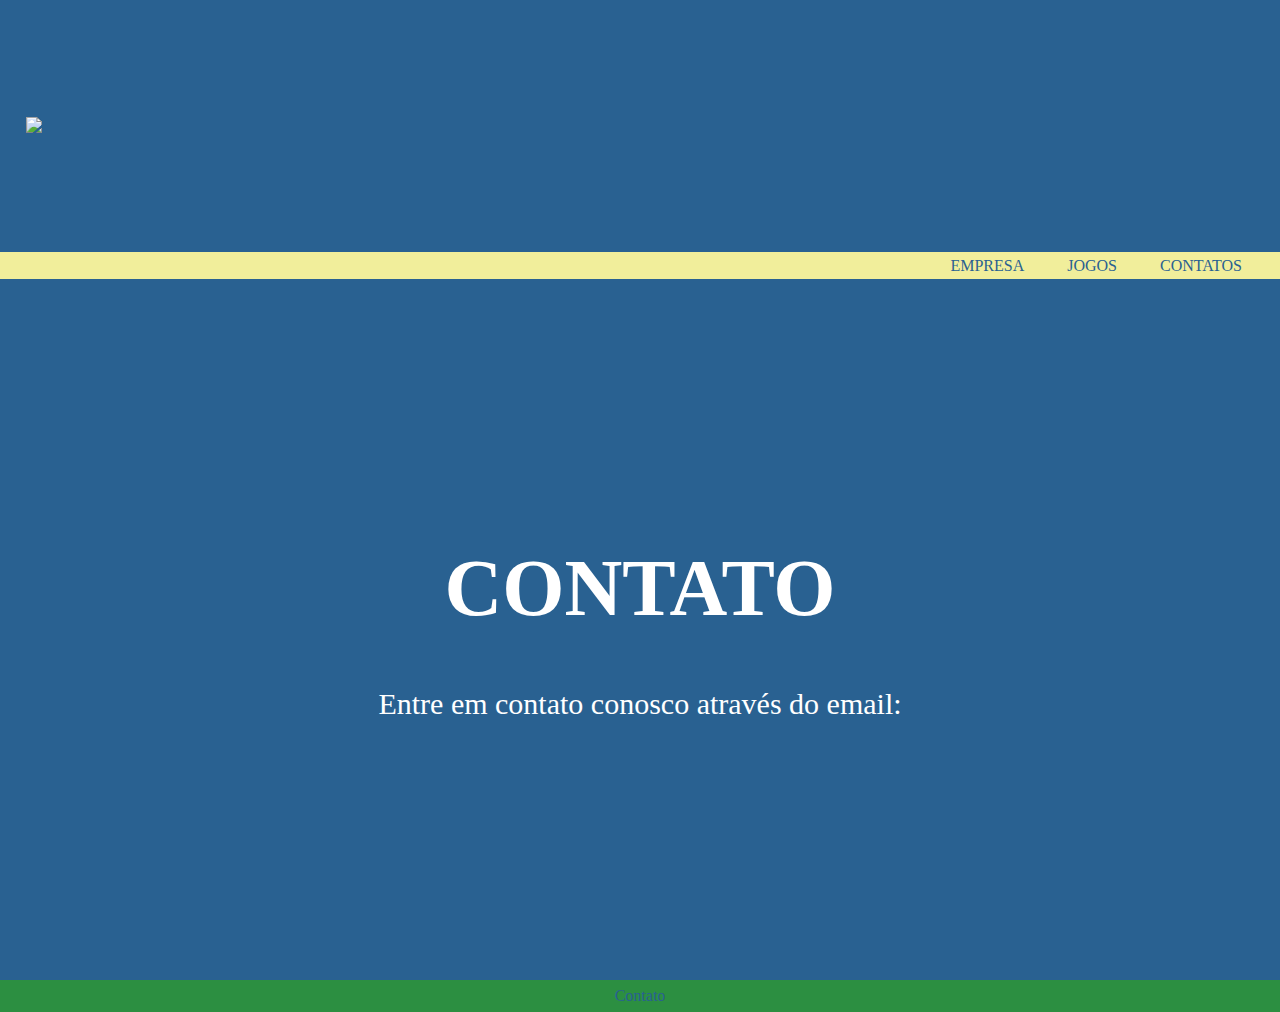
==== contato.html @ 1e47cfd8 "Add files via upload" ====
<!doctype html>
<html>
<head>
<meta charset="utf-8">
<title>pororoca</title>
	<link rel="stylesheet" href="index.css">
</head>

<body>
<table>
  <tbody>
    <tr>
      <td class="topo">
		<table>
		  <tbody>
			<tr>
			  <td id="idlogo">
				  <a href="index.html" target="_self"><img src="img/logo_pororoca.png" alt="Pororoca" width="200" height="200"></a>
			  </td>
			  <td class="banner">				  
			  </td>
			</tr>
		  </tbody>
		</table>

	  </td>
    </tr>
    <tr>
      <td class="menu_01">
		  <nav>
			  <ul>
				  <li class="nav"><a href="empresa.html" target="_self" class="nav">EMPRESA</a></li>
				  <li><a href="jogos.html" target="_self" class="nav">JOGOS</a></li>
				  <li><a href="contato.html" target="_self" class="nav">CONTATOS</a></li>
			  </ul>
		  </nav>
	  </td>
    </tr>
    <tr>
      <td class="conteudo">
		  <h1>CONTATO</h1>
		  <p>Entre em contato conosco através do email:</p>
		  <a href="mailto:contato.pororoca@gmail.com">contato.pororoca@gmail.com</a>
	  </td>
    </tr>
    <tr>
      <td class="rodape">
		  <a href="mailto:contato.pororoca@gmail.com">Contato</a>
	  </td>
    </tr>
  </tbody>
</table>

</body>
</html>
---- index.css ----
body {
	margin: 0px;
	border: 0px;
	background-color: none;
	border-color: none;
	cellspacing: 0px;
}

/*topo*/
table {
	width: 100%;
	border-spacing: 0px;
}
.topo {
	background-color: #296191;
	height: 250px;
}
#idlogo {
	padding: 25px;
	width: 200px;
}
#topo_banner{
	
}

/*menu*/
.menu_01 {
	background: #f1ee9b;
	text-align: right;
	height: 25px;
	}
	ul {
		list-style-type: none;
		text-align: right;
		margin: 0px;
    	background-color:#f1ee9b;
		border-radius: 0px;
}
	li {
		display: inline;
		padding: 2px;
    	background-color:#f1ee9b;
    	color: #4D43C7;
    	text-decoration: none;
    	border-bottom: 0px;
		margin-top: 0px;
		margin-bottom: 0px;
		margin-left: 0px;
		margin-right: 35px;
	   }
a:link {
	color: #296191;
	text-decoration: none;
	   }

/*conteudo*/
.conteudo {
	background-color: #296191;
	padding-top: 0px;
	height: 700px;
	margin: 0px;
	border: 0px;
}
	h1 {
	text-align: center;
	font-size: 80px;
	color: #ffffff;
}
	h2 {
	text-align: center;
	font-size: 40px;
	color: #ffffff;
}
	p {
	border: none;
	color: #ffffff;
	text-align: center;
	padding-left: 80px;
	padding-right: 80px;
	font-size: 30px;
	}
.jogos_table {
	width: 720px;
	padding-top: 30px;
	border: 0px;
	margin-right:auto;
	margin-left:auto;
}
.jogos_table_txt {
	background-color: #2c8f41;
	border-radius: 200px;
	color: #ffffff;
	text-align: center
}
.jogos_txt {
	text-align: center;
	padding-left: 30px;
	padding-right: 30px;
	font-size: 20px;
}
.jogos_img {
	border-radius: 200px;
	margin-right: 15px;
	margin-left: 15px;

}
/*rodape*/
.rodape {
	background-color: #2c8f41;
	text-align: center;
	height: 30px;
	margin: 0px;
	border: 0px;
	cellpadding: 0px;
	cellspacing: 0px;
}
/*.menuborda {
	background-color: #f1ee9b;
}
.bordapagina {
	background-color: none;
	border: none;
}
.contatotext {
	text-align: center;
}
.text {
	text-align: center;
}
.borda {
	border: none;
}
.bordars {
	border: none;
}
.bordaimg {
	border: none;
}
.sadasd {
	border-radius: 100px;
}
.caixa {
	background-color: #296191;
	border: none;
	color: #ffffff;
	text-align: center;
	padding-bottom: 24%;
	padding-left: 80px;
	padding-right: 80px;
	font-size: 30px;
	}
.contato {
	background-color: #2c8f41;
	text-align: center;
}
.contatotext {
	text-align: center;
}
.bordas {
	background-color: none;
	border:none;
}
.aqua {
	background-color: #296191;
}
.menu {
	background-color: #f1ee9b;
}
.boddyyy {
	border: none;
	margin: 0px;
	background-color: none;
}
.taa {
	border: none;
}
.eoq {
	border: none;
}
.borderimg {
	border: none;
}
.SS {
	background-color: #296191;
}

.FIM { 
	background-color: #2c8f41;
	text-align: center;
	color: #4D43C7;
	border: none;
}
.light {
	background-color: #2c8f41;
	border-radius: 200px;
	color: #ffffff;
	text-align: center
}
.Chamas {
	background-color: #2c8f41;
	border-radius: 200px;
	color: #ffffff;
	text-align: center
}
.ECO {
	background-color: #2c8f41;
	border-radius: 200px;
	color: #ffffff;
	text-align: center
}
.Mine {
	background-color: #2c8f41;
	border-radius: 200px;
	color: #ffffff;
	text-align: center
}
.menu {
	background-color: #f1ee9b;
	border: none;
}
.Leopoldo {
	background-color: #31C34B;
	border-color: #C9E119;;
}
.leopoldo2 {
	background-color: #296191;
	border-color: #C9E119;
}
.leopoldo3 {
	background-color: #296191;
	border-color: none;
}
.Bordas {
	background-color: none;
	border: none;
}
.leopoldo4 {
	background-color: #296191;
	border: none;
	
}
.chamas2 {
	border: none;
}
.ECO2 {
	border: none;
}
.Mine2 {
	border: none;
}
.text1 {
	padding-left: 30px;
}
.text11 {
	text-align: center;
	padding-left: 30px;
	padding-right: 30px;
}
.text2 {
	text-align: right;
	padding-right: 30px;
}
.text22 {
	text-align: center;
	padding-right: 30px;
	padding-left: 30px;
}


.text3 {
	padding-left: 30px;
}
.text33 {
	padding-right: 30px;
	padding-left: 30px;
}

.text4 {
	text-align: right;
	padding-right: 30px;
}
.text44 {
	text-align: center;
	padding-right: 30px;
	padding-left: 30px;
}
.mineimg {	
	border-radius: 200px;
	margin-left: 15px;
	}
.mineborder {
	border: none;
}
.ecoborder {
	border: none;
}
.ecoimg {
	border-radius: 200px;
	margin-right: 15px;
}
.chamasborder {
	border: none;
}
.chamasimg {
	border-radius: 200px;
	margin-left: 15px;
}

.lightimg {
	border-radius: 200px;
	margin-right: 15px;
}
.lightborder {
	border: none;
}


.aqua {
	background-color: #296191;
	border: none;
}
.boddyy {
	margin: 0px;
	
}
.caixa {
	background-color: #296191;
	border: none;
	color: #FFFFFF;
	text-align: center;
	font-size: 30px;
	padding-bottom: 24%;
}
.contato {
	background-color: #2c8f41;
	text-align: center;
	color: #4D43C7;
	}

.bordas {
	background-color: none;
	border-color: none;
	
}
.aqua {
	background-color: #296191;
	border: none;
}
.menu {
	background-color: #f1ee9b;
	border: none;
}
.doidera {
	border: none;
	
}
.borda {
	border: none;
}
.imgborda {
	border: none;
}
.boddyyy {
	border: none;
	margin: 0px;
}
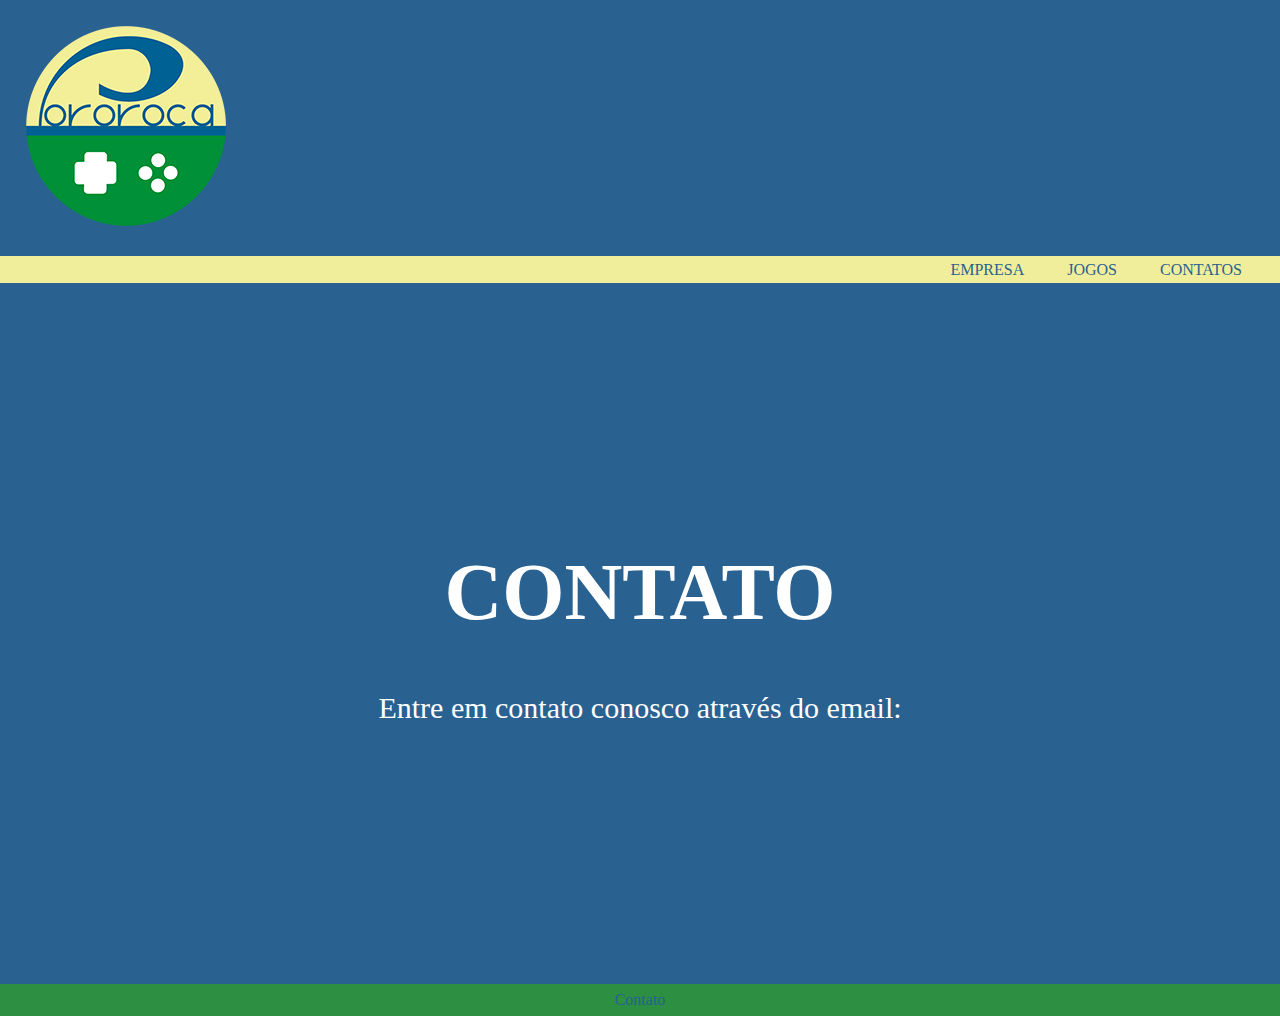
==== commit 73b039f7: "Add files via upload" ====
--- a/contato.html
+++ b/contato.html
@@ -15,7 +15,7 @@
 		  <tbody>
 			<tr>
 			  <td id="idlogo">
-				  <a href="index.html" target="_self"><img src="img/logo_pororoca.png" alt="Pororoca" width="200" height="200"></a>
+				  <a href="index.html" target="_self"><img src="logo_pororoca.png" alt="Pororoca" width="200" height="200"></a>
 			  </td>
 			  <td class="banner">				  
 			  </td>
--- a/index.css
+++ b/index.css
@@ -113,254 +113,4 @@
 	border: 0px;
 	cellpadding: 0px;
 	cellspacing: 0px;
-}
-/*.menuborda {
-	background-color: #f1ee9b;
-}
-.bordapagina {
-	background-color: none;
-	border: none;
-}
-.contatotext {
-	text-align: center;
-}
-.text {
-	text-align: center;
-}
-.borda {
-	border: none;
-}
-.bordars {
-	border: none;
-}
-.bordaimg {
-	border: none;
-}
-.sadasd {
-	border-radius: 100px;
-}
-.caixa {
-	background-color: #296191;
-	border: none;
-	color: #ffffff;
-	text-align: center;
-	padding-bottom: 24%;
-	padding-left: 80px;
-	padding-right: 80px;
-	font-size: 30px;
-	}
-.contato {
-	background-color: #2c8f41;
-	text-align: center;
-}
-.contatotext {
-	text-align: center;
-}
-.bordas {
-	background-color: none;
-	border:none;
-}
-.aqua {
-	background-color: #296191;
-}
-.menu {
-	background-color: #f1ee9b;
-}
-.boddyyy {
-	border: none;
-	margin: 0px;
-	background-color: none;
-}
-.taa {
-	border: none;
-}
-.eoq {
-	border: none;
-}
-.borderimg {
-	border: none;
-}
-.SS {
-	background-color: #296191;
-}
-
-.FIM { 
-	background-color: #2c8f41;
-	text-align: center;
-	color: #4D43C7;
-	border: none;
-}
-.light {
-	background-color: #2c8f41;
-	border-radius: 200px;
-	color: #ffffff;
-	text-align: center
-}
-.Chamas {
-	background-color: #2c8f41;
-	border-radius: 200px;
-	color: #ffffff;
-	text-align: center
-}
-.ECO {
-	background-color: #2c8f41;
-	border-radius: 200px;
-	color: #ffffff;
-	text-align: center
-}
-.Mine {
-	background-color: #2c8f41;
-	border-radius: 200px;
-	color: #ffffff;
-	text-align: center
-}
-.menu {
-	background-color: #f1ee9b;
-	border: none;
-}
-.Leopoldo {
-	background-color: #31C34B;
-	border-color: #C9E119;;
-}
-.leopoldo2 {
-	background-color: #296191;
-	border-color: #C9E119;
-}
-.leopoldo3 {
-	background-color: #296191;
-	border-color: none;
-}
-.Bordas {
-	background-color: none;
-	border: none;
-}
-.leopoldo4 {
-	background-color: #296191;
-	border: none;
-	
-}
-.chamas2 {
-	border: none;
-}
-.ECO2 {
-	border: none;
-}
-.Mine2 {
-	border: none;
-}
-.text1 {
-	padding-left: 30px;
-}
-.text11 {
-	text-align: center;
-	padding-left: 30px;
-	padding-right: 30px;
-}
-.text2 {
-	text-align: right;
-	padding-right: 30px;
-}
-.text22 {
-	text-align: center;
-	padding-right: 30px;
-	padding-left: 30px;
-}
-
-
-.text3 {
-	padding-left: 30px;
-}
-.text33 {
-	padding-right: 30px;
-	padding-left: 30px;
-}
-
-.text4 {
-	text-align: right;
-	padding-right: 30px;
-}
-.text44 {
-	text-align: center;
-	padding-right: 30px;
-	padding-left: 30px;
-}
-.mineimg {	
-	border-radius: 200px;
-	margin-left: 15px;
-	}
-.mineborder {
-	border: none;
-}
-.ecoborder {
-	border: none;
-}
-.ecoimg {
-	border-radius: 200px;
-	margin-right: 15px;
-}
-.chamasborder {
-	border: none;
-}
-.chamasimg {
-	border-radius: 200px;
-	margin-left: 15px;
-}
-
-.lightimg {
-	border-radius: 200px;
-	margin-right: 15px;
-}
-.lightborder {
-	border: none;
-}
-
-
-.aqua {
-	background-color: #296191;
-	border: none;
-}
-.boddyy {
-	margin: 0px;
-	
-}
-.caixa {
-	background-color: #296191;
-	border: none;
-	color: #FFFFFF;
-	text-align: center;
-	font-size: 30px;
-	padding-bottom: 24%;
-}
-.contato {
-	background-color: #2c8f41;
-	text-align: center;
-	color: #4D43C7;
-	}
-
-.bordas {
-	background-color: none;
-	border-color: none;
-	
-}
-.aqua {
-	background-color: #296191;
-	border: none;
-}
-.menu {
-	background-color: #f1ee9b;
-	border: none;
-}
-.doidera {
-	border: none;
-	
-}
-.borda {
-	border: none;
-}
-.imgborda {
-	border: none;
-}
-.boddyyy {
-	border: none;
-	margin: 0px;
-}
+}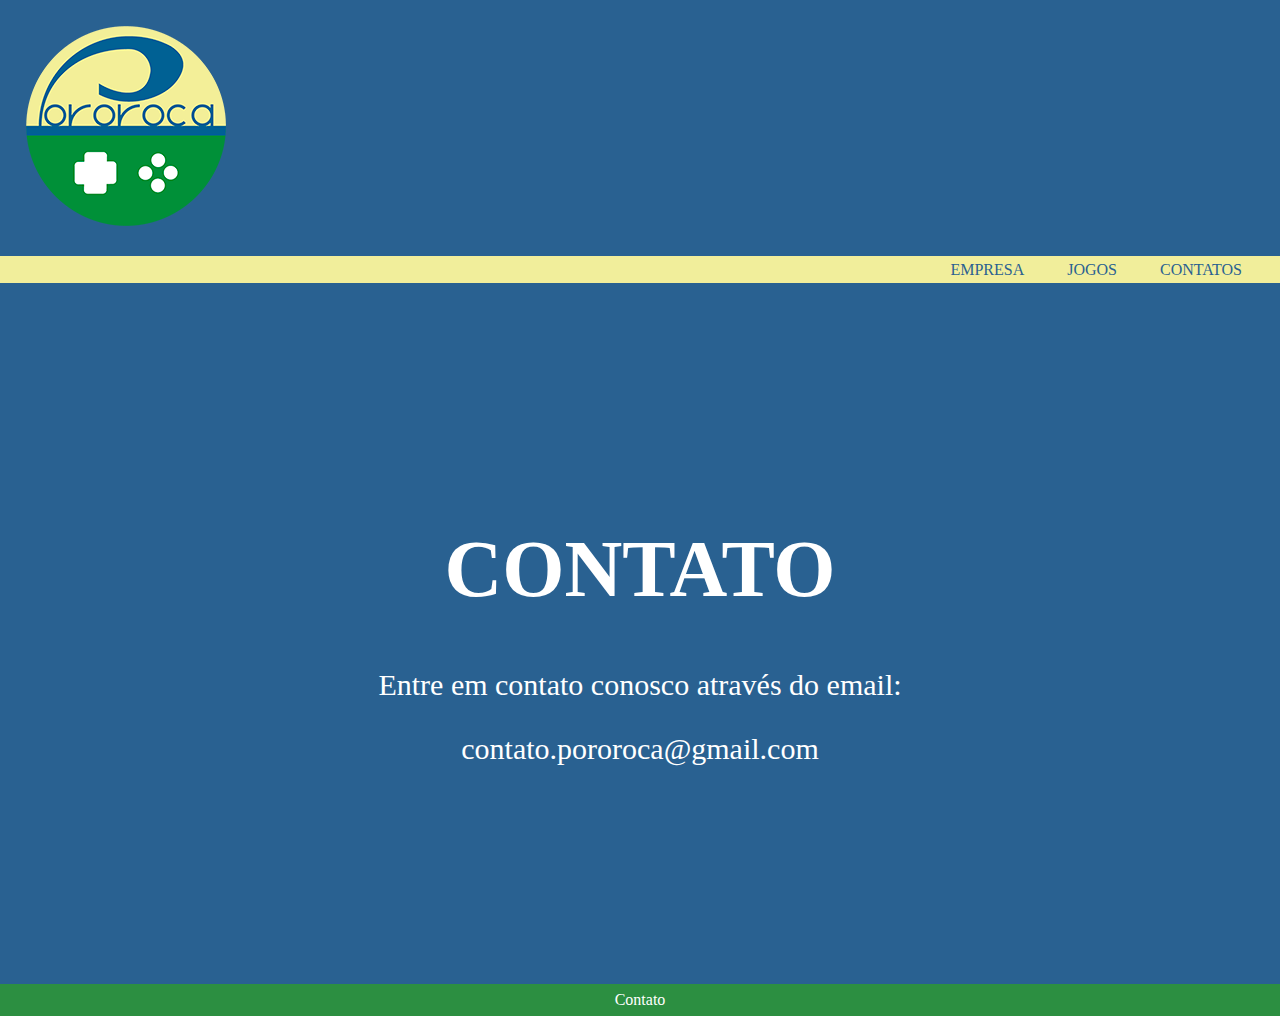
==== commit 47877bbf: "Add files via upload" ====
--- a/contato.html
+++ b/contato.html
@@ -29,9 +29,9 @@
       <td class="menu_01">
 		  <nav>
 			  <ul>
-				  <li class="nav"><a href="empresa.html" target="_self" class="nav">EMPRESA</a></li>
-				  <li><a href="jogos.html" target="_self" class="nav">JOGOS</a></li>
-				  <li><a href="contato.html" target="_self" class="nav">CONTATOS</a></li>
+				  <li><a href="empresa.html" target="_self">EMPRESA</a></li>
+				  <li><a href="jogos.html" target="_self">JOGOS</a></li>
+				  <li><a href="contato.html" target="_self">CONTATOS</a></li>
 			  </ul>
 		  </nav>
 	  </td>
@@ -40,12 +40,12 @@
       <td class="conteudo">
 		  <h1>CONTATO</h1>
 		  <p>Entre em contato conosco através do email:</p>
-		  <a href="mailto:contato.pororoca@gmail.com">contato.pororoca@gmail.com</a>
+		  <a href="mailto:contato.pororoca@gmail.com"><p>contato.pororoca@gmail.com</p></a>
 	  </td>
     </tr>
     <tr>
       <td class="rodape">
-		  <a href="mailto:contato.pororoca@gmail.com">Contato</a>
+		  <a href="mailto:contato.pororoca@gmail.com" class="link_rodape">Contato</a>
 	  </td>
     </tr>
   </tbody>
--- a/index.css
+++ b/index.css
@@ -52,6 +52,26 @@
 	color: #296191;
 	text-decoration: none;
 	   }
+a:visited {
+  	color: #296191;
+  	text-decoration:none;
+}
+a.link_conteudo:link {
+	color: #ffffff;
+  	text-decoration:none;
+}
+a.link_conteudo:visited {
+	color: #ffffff;
+  	text-decoration:none;
+}
+a.link_rodape:link {
+	color: #ffffff;
+  	text-decoration:none;
+}
+a.link_rodape:visited {
+	color: #ffffff;
+  	text-decoration:none;
+}
 
 /*conteudo*/
 .conteudo {
@@ -102,7 +122,6 @@
 	border-radius: 200px;
 	margin-right: 15px;
 	margin-left: 15px;
-
 }
 /*rodape*/
 .rodape {
